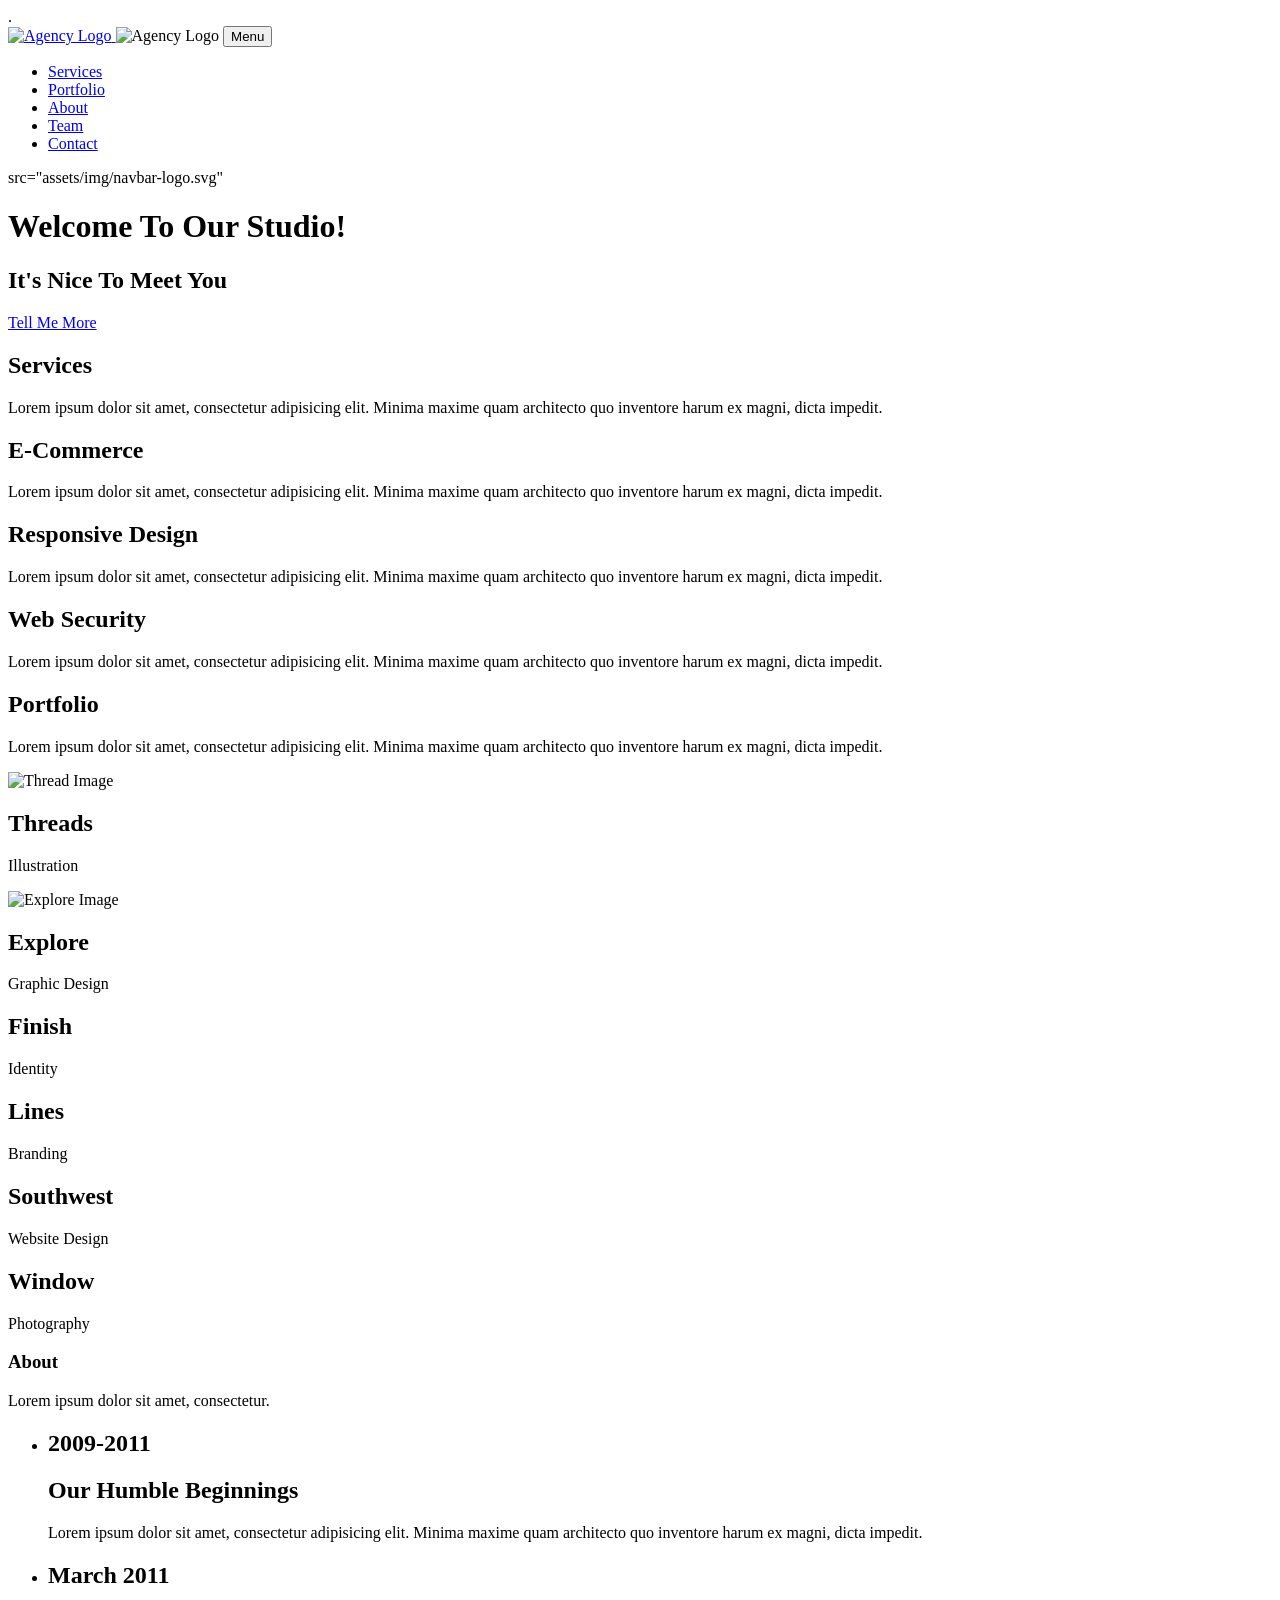
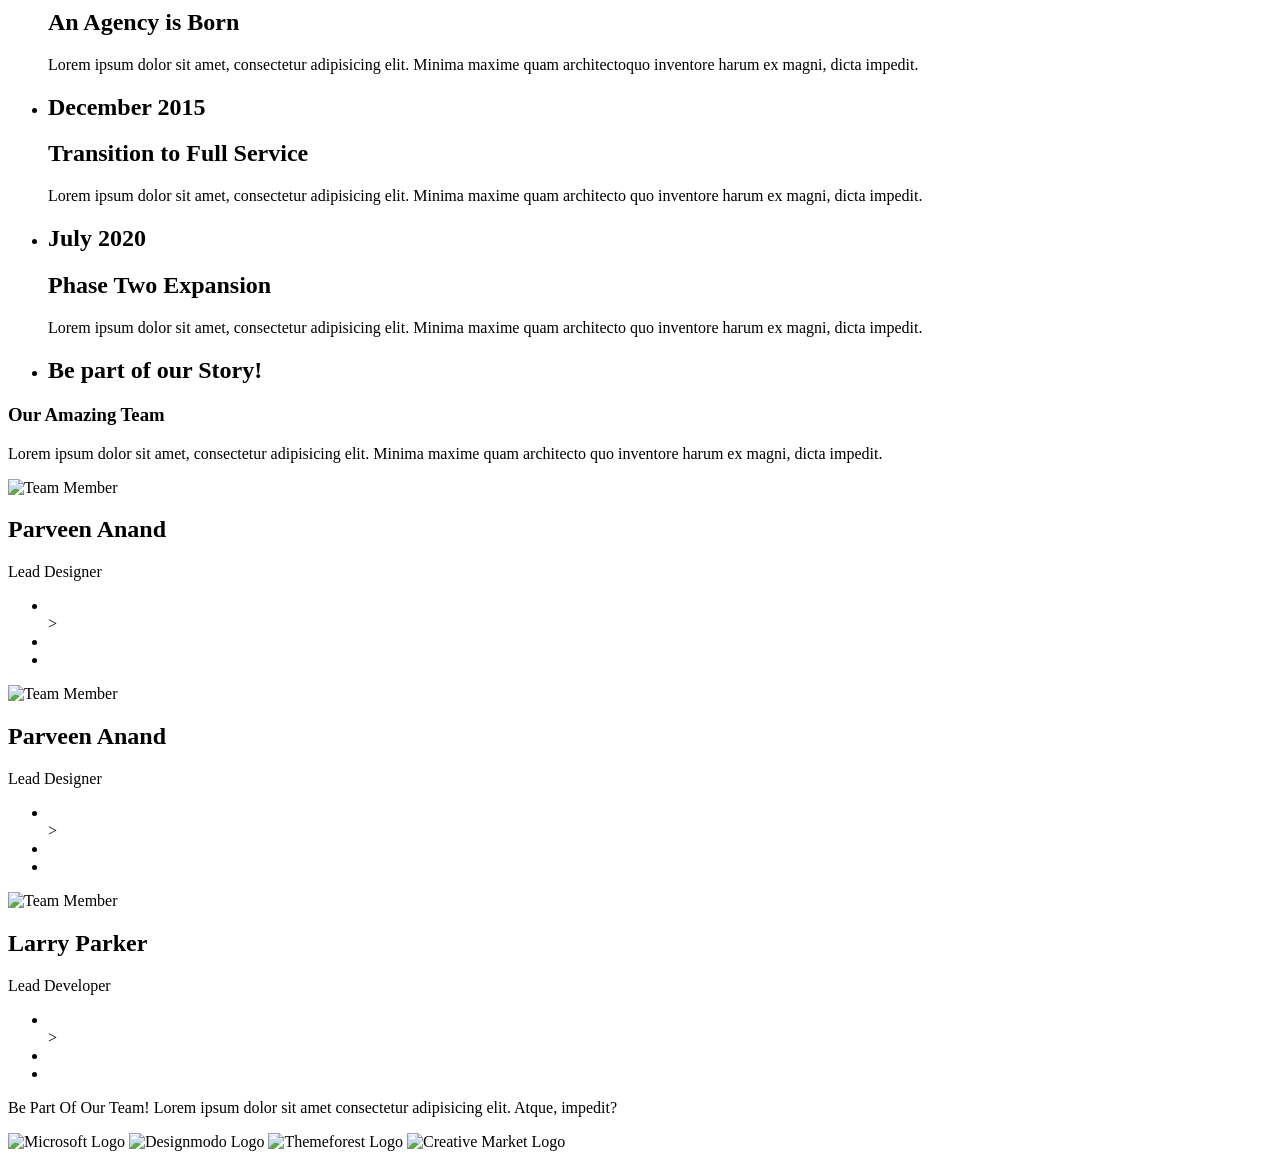
==== Agency/index.html @ 2bd70cba "initial commit" ====
<!DOCTYPE html>
<html lang="en">
<head>
    <meta charset="UTF-8">
    <link rel ="stylesheet" href="assets/css/styles.css">
    <meta name="viewport" content="width=device-width, initial-scale=1.0">
    <link rel="stylesheet" href="/fontawesome/css/all.min.css">.
    <title>Agency</title>
</head>
<body>
    <!-- Navigation -->
    <nav>
        <a href="#page-top ">   
            <img src="https://startbootstrap.github.io/startbootstrap-agency/assets/img/header-bg.jpg" alt="Agency Logo">
    
</a>
    <img src="assets/img/navbar-logo.svg" alt="Agency Logo">
        <button type ="button">Menu</button>
        <ul>
            <li><a href="#services">Services</a></li>
            <li><a href="#portfolio">Portfolio</a></li>
            <li><a href="#about">About</a></li>
            <li><a href="#team">Team</a></li>
            <li><a href="#contact">Contact</a></li>
        </ul>
    </nav>
    src="assets/img/navbar-logo.svg"
    <!-- Header -->
     <header>
        <div>
            <h1>Welcome To Our Studio!</h1>
            <h2>It's Nice To Meet You</h2>
            <a href="#services">Tell Me More</a>
        </div>
    </header>
    <!-- Services Section -->
     <section id="services">
        <div><h1>Services</h1>
        <p>Lorem ipsum dolor sit amet, consectetur adipisicing elit. Minima maxime quam architecto quo inventore harum ex magni, dicta impedit.</p>
        </div>
        <div> 
            <article>
                <h2>E-Commerce</h2>
                <p>Lorem ipsum dolor sit amet, consectetur adipisicing elit. Minima maxime quam architecto quo inventore harum ex magni, dicta impedit.</p>

            </article>
            <article>
                <h2>Responsive Design</h2>
                <p>Lorem ipsum dolor sit amet, consectetur adipisicing elit. Minima maxime quam architecto quo inventore harum ex magni, dicta impedit.</p>
            </article>
            <article>
                <h2>Web Security</h2>
                <p>Lorem ipsum dolor sit amet, consectetur adipisicing elit. Minima maxime quam architecto quo inventore harum ex magni, dicta impedit.</p>
            </article>
        </div>
    </section>
    <!-- Portfolio Section -->
    <section id="portfolio">
        <div>
            <h1>Portfolio</h1>
            <p>Lorem ipsum dolor sit amet, consectetur adipisicing elit. Minima maxime quam architecto quo inventore harum ex magni, dicta impedit.</p>
    </div>
        <div>
            <article>
                <a href=""#portfolioModal1"></a>
                <img src="https://startbootstrap.github.io/startbootstrap-agency/#portfolioModal1" alt="Thread Image">
                <h2>Threads</h2>
                <p>Illustration</p>
            </article>
            <article>
                <img src="https://startbootstrap.github.io/startbootstrap-agency/#portfolioModal2" alt="Explore Image">
                <h2>Explore</h2>
                <p>Graphic Design</p>
            </article>
            <article>
                <a href="https://startbootstrap.github.io/startbootstrap-agency/#portfolioModal3"></a>
                <h2>Finish</h2>
                <p>Identity</p>
            </article>
            <article>
                <a href="https://startbootstrap.github.io/startbootstrap-agency/#portfolioModal4"></a>
                <h2>Lines</h2>
                <p>Branding</p>
            </article>
            <article>
                <a href="https://startbootstrap.github.io/startbootstrap-agency/#portfolioModal5"></a>
                <h2>Southwest</h2>
                <p>Website Design</p>
            </article>
            <article>
                <a href="https://startbootstrap.github.io/startbootstrap-agency/#portfolioModal6"></a>
                <h2>Window</h2>
                <p>Photography</p>
            </article>
        </div>
        <!-- About Section -->
        <section id="about">
            <div>
                <h1>About</h1>
                <p>Lorem ipsum dolor sit amet, consectetur.</p>
            </div>
            <ul>
                <li>
                    <h2>2009-2011</h2>
                    <h2>Our Humble Beginnings</h2>
                    <p>Lorem ipsum dolor sit amet, consectetur adipisicing elit. Minima maxime quam architecto quo inventore harum ex magni, dicta impedit.</p>
                </li>
                <li>
                    <h2>March 2011</h2>
                    <h2>An Agency is Born</h2>
                    <p>Lorem ipsum dolor sit amet, consectetur adipisicing elit. Minima maxime quam architectoquo inventore harum ex magni, dicta impedit.</p>
                </li>
                <li>
                    <h2>December 2015</h2>
                    <h2>Transition to Full Service</h2>
                    <p>Lorem ipsum dolor sit amet, consectetur adipisicing elit. Minima maxime quam architecto quo inventore harum ex magni, dicta impedit.</p>
                </li>
                <li
>
                    <h2>July 2020</h2>
                    <h2>Phase Two Expansion</h2>
                    <p>Lorem ipsum dolor sit amet, consectetur adipisicing elit. Minima maxime quam architecto quo inventore harum ex magni, dicta impedit.</p>
                </li>
                <li>
                    <h2>Be part of our Story!</h2>
                </li>
            </ul>
        </section>
        <!-- Team Section -->
        <section id="team">
            <div>
                <h1>Our Amazing Team</h1>
                <p>Lorem ipsum dolor sit amet, consectetur adipisicing elit. Minima maxime quam architecto quo inventore harum ex magni, dicta impedit.</p>
            </div>
            <div>
                <article>
                    <img src="https://startbootstrap.github.io/startbootstrap-agency/assets/img/team/1.jpg" alt="Team Member">
                    <h2>Parveen Anand</h2>
                    <p>Lead Designer</p>
                    <ul>
                    <li><i class="fa-brands fa-twitter"></i> </li>>
                        <li><i class="fa-brands fa-facebook"></i> </li>
                    <li><i class="fa-brands fa-linkedin"></i> </li>
                </ul>
                </article>

                <article>
                    <img src="https://startbootstrap.github.io/startbootstrap-agency/assets/img/team/2.jpg" alt="Team Member">
                    <h2>Parveen Anand</h2>
                    <p>Lead Designer</p>
                <ul>
                    <li><i class="fa-brands fa-twitter"></i> </li>>
                        <li><i class="fa-brands fa-facebook"></i> </li>
                    <li><i class="fa-brands fa-linkedin"></i> </li>
                </ul>
                </article>
                <article>
                    <img src="https://startbootstrap.github.io/startbootstrap-agency/assets/img/team/3.jpg" alt="Team Member">
                    <h2>Larry Parker</h2>
                    <p>Lead Developer</p>
                <ul>
                    <li><i class="fa-brands fa-twitter"></i> </li>>
                        <li><i class="fa-brands fa-facebook"></i> </li>
                    <li><i class="fa-brands fa-linkedin"></i> </li>
                </ul>
                </article>
                <p>Be Part Of Our Team! Lorem ipsum dolor sit amet consectetur adipisicing elit. Atque, impedit?</p>
            </div>
    </section>
    <section id = "logos">
        <div>
            <img src="https://startbootstrap.github.io/startbootstrap-agency/assets/img/logos/microsoft.svg" alt="Microsoft Logo">
            <img src="https://startbootstrap.github.io/startbootstrap-agency/assets/img/logos/designmodo.jpg" alt="Designmodo Logo">
            <img src="https://startbootstrap.github.io/startbootstrap-agency/assets/img/logos/themeforest.jpg" alt="Themeforest Logo">
            <img src="https://startbootstrap.github.io/startbootstrap-agency/assets/img/logos/creative-market.jpg" alt="Creative Market Logo">
        </div>
    </section>
</body>
</html>
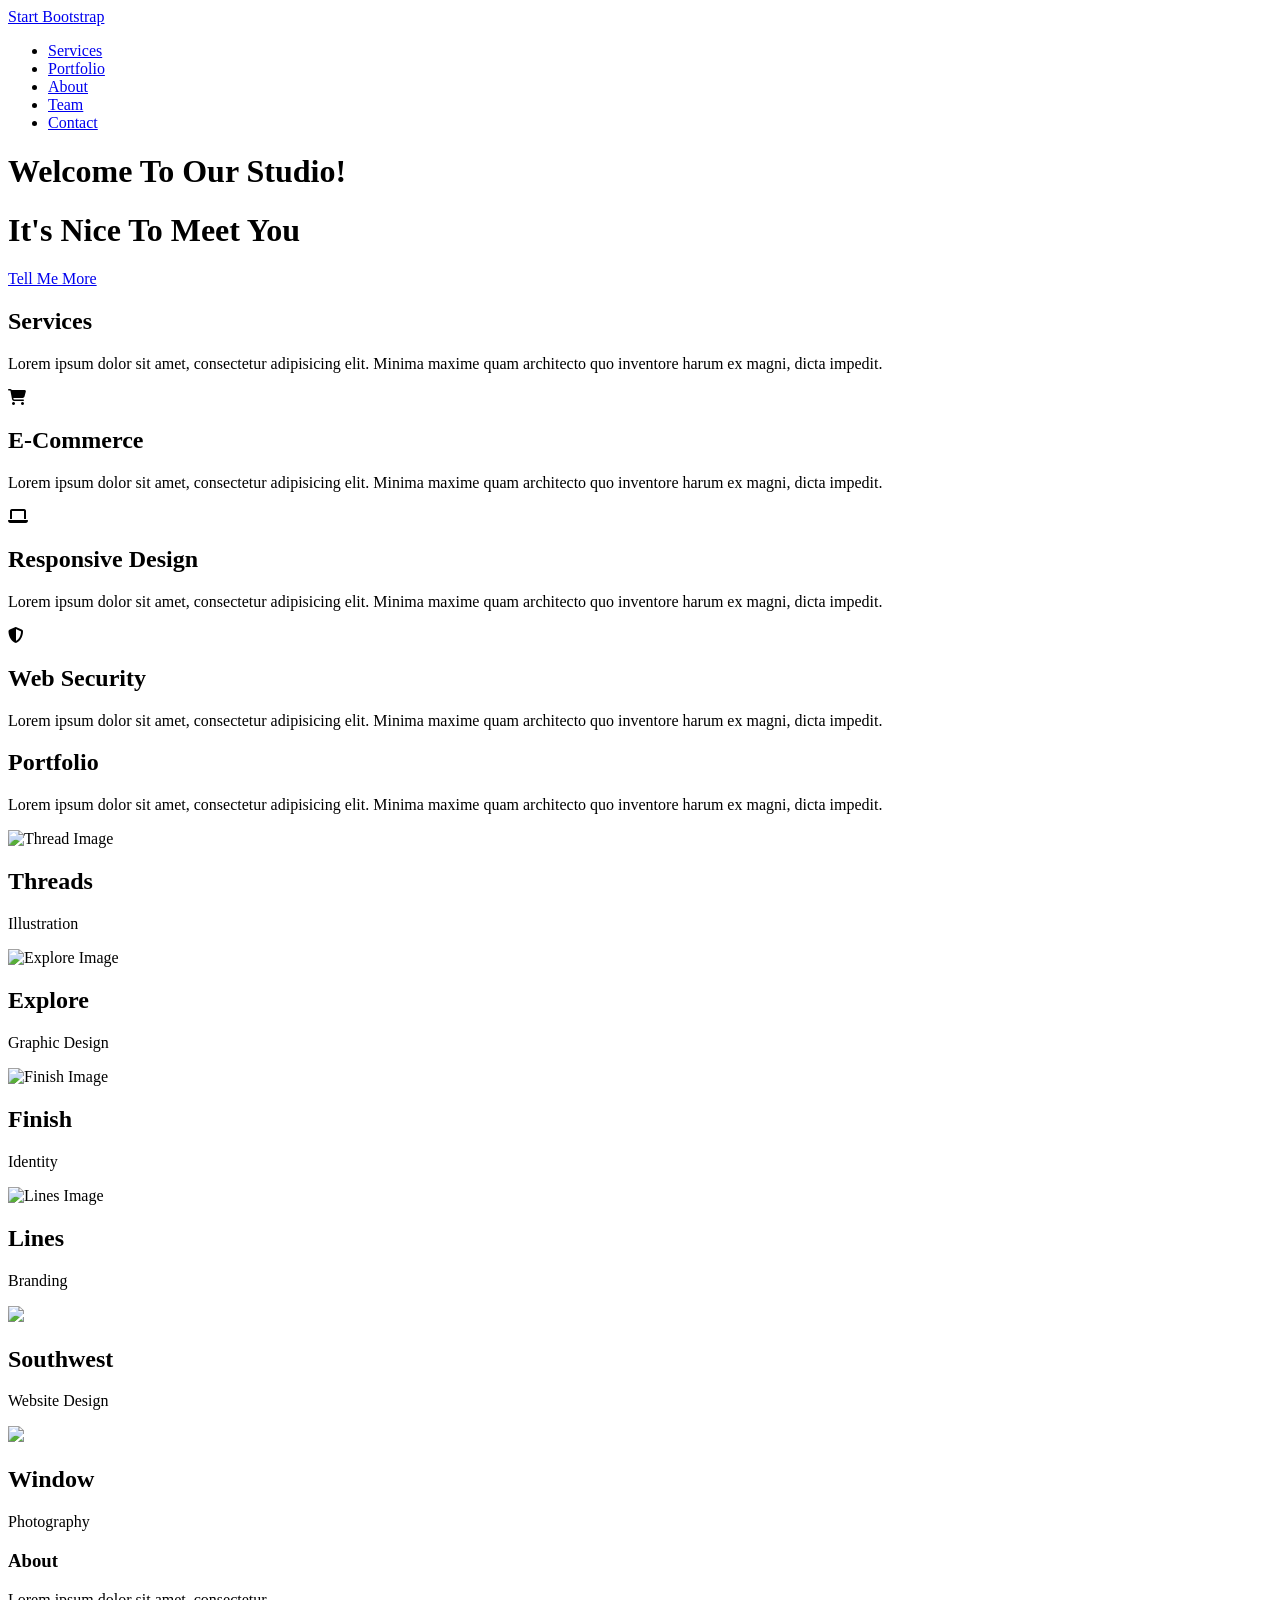
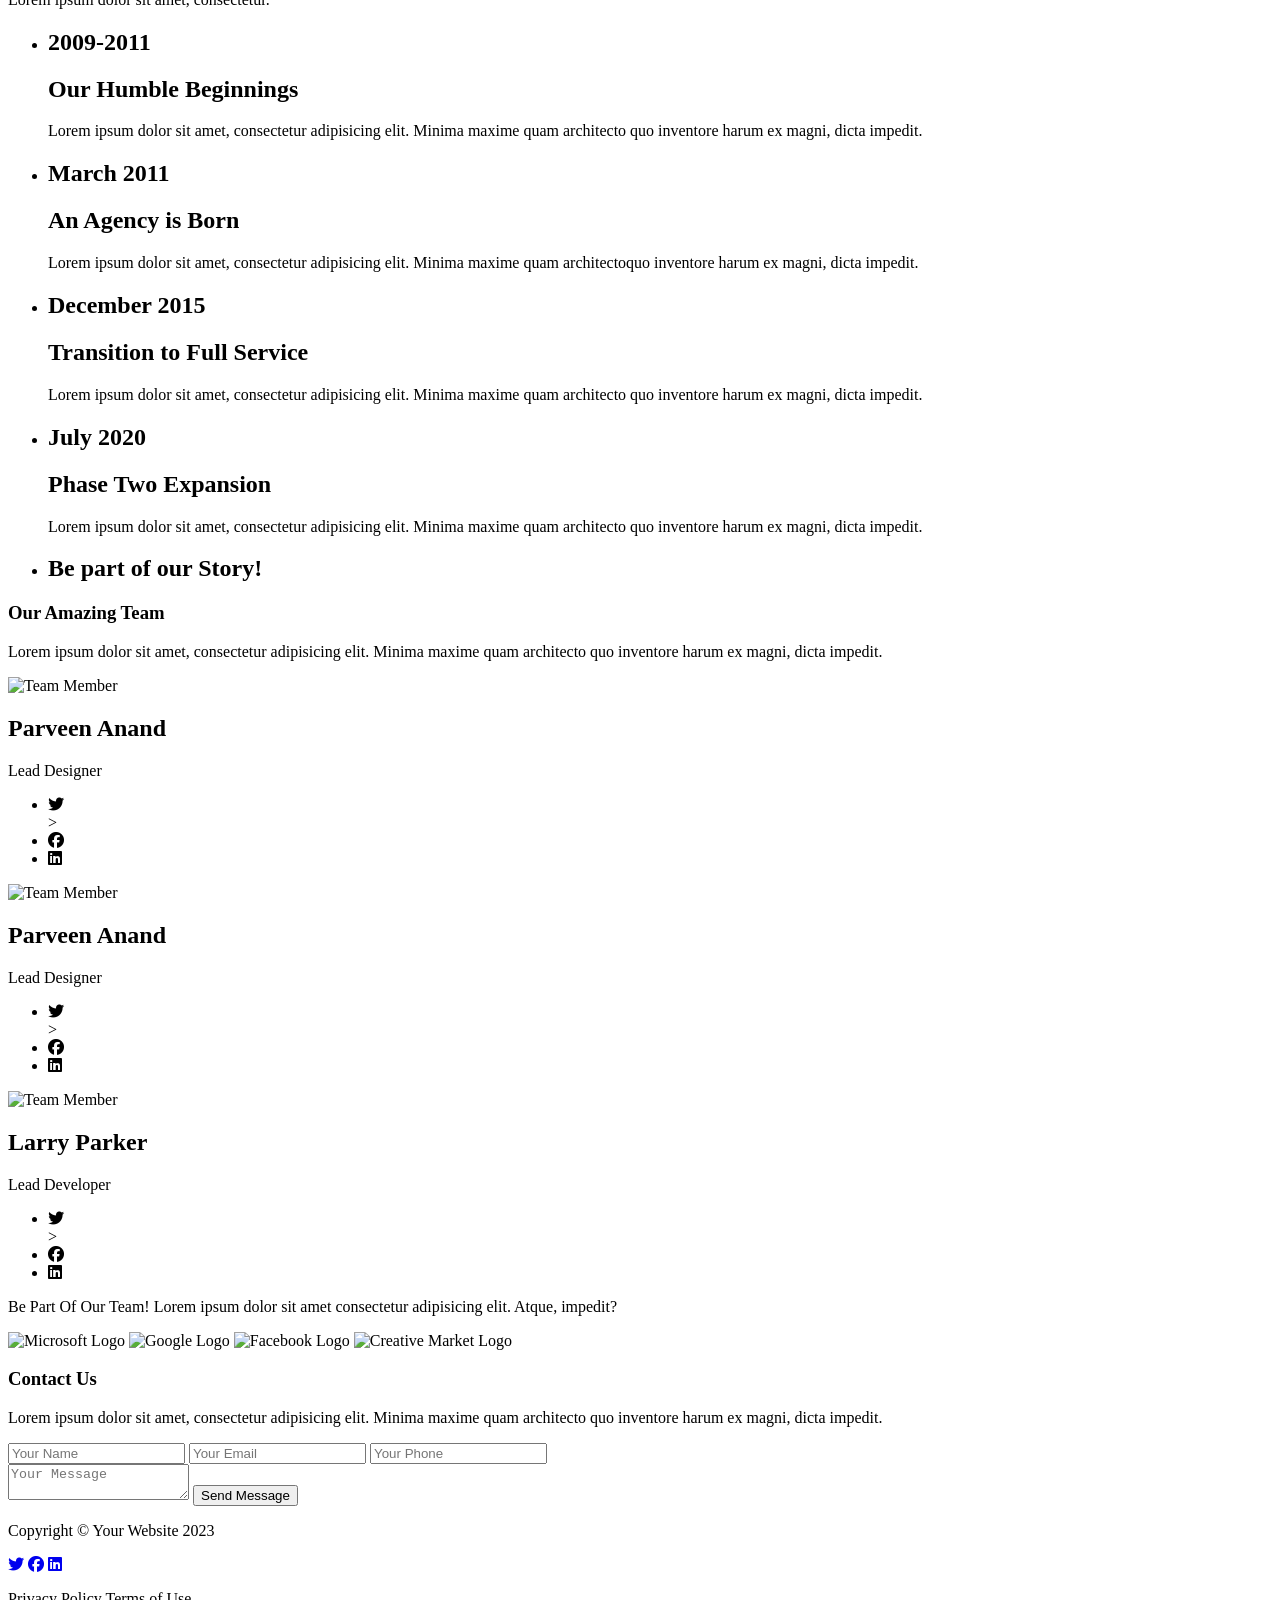
==== commit 66dfd9f7: "Add Footer" ====
--- a/Agency/index.html
+++ b/Agency/index.html
@@ -2,102 +2,112 @@
 <html lang="en">
 <head>
     <meta charset="UTF-8">
-    <link rel ="stylesheet" href="assets/css/styles.css">
     <meta name="viewport" content="width=device-width, initial-scale=1.0">
-    <link rel="stylesheet" href="/fontawesome/css/all.min.css">.
+    <link rel ="stylesheet" href="/style.css">
+    <link rel="stylesheet" href="https://cdnjs.cloudflare.com/ajax/libs/font-awesome/6.7.2/css/all.min.css">    
     <title>Agency</title>
 </head>
 <body>
     <!-- Navigation -->
-    <nav>
-        <a href="#page-top ">   
-            <img src="https://startbootstrap.github.io/startbootstrap-agency/assets/img/header-bg.jpg" alt="Agency Logo">
-    
-</a>
-    <img src="assets/img/navbar-logo.svg" alt="Agency Logo">
-        <button type ="button">Menu</button>
-        <ul>
+    <nav class ="navbar">
+        <div class ="container nav-content">
+            <a href="#" class= "logo">Start Bootstrap</a>
+            <ul  class ="nav-links">
             <li><a href="#services">Services</a></li>
             <li><a href="#portfolio">Portfolio</a></li>
             <li><a href="#about">About</a></li>
             <li><a href="#team">Team</a></li>
             <li><a href="#contact">Contact</a></li>
-        </ul>
+            </ul>
+        </div>
     </nav>
-    src="assets/img/navbar-logo.svg"
-    <!-- Header -->
-     <header>
-        <div>
+
+    </nav>
+    <!-- Hero Section-->
+    <header class="hero">
+        <div class="hero-content">
             <h1>Welcome To Our Studio!</h1>
-            <h2>It's Nice To Meet You</h2>
-            <a href="#services">Tell Me More</a>
+            <h1>It's Nice To Meet You</h1>
+            <a href="#services" class="btn">Tell Me More</a>
         </div>
     </header>
-    <!-- Services Section -->
-     <section id="services">
-        <div><h1>Services</h1>
-        <p>Lorem ipsum dolor sit amet, consectetur adipisicing elit. Minima maxime quam architecto quo inventore harum ex magni, dicta impedit.</p>
-        </div>
-        <div> 
-            <article>
+
+    <!-- Services Section -->     
+     <section id="services" class = "section">
+        <div class ="container">
+            <div class="section-title">
+            <h1>Services</h1>
+            <p>Lorem ipsum dolor sit amet, consectetur adipisicing elit. Minima maxime quam architecto quo inventore harum ex magni, dicta impedit.</p>
+        </div>
+        <div class="services-grid"> 
+            <div class ="service-card">
+                <i class="fa-solid fa-cart-shopping"></i>
+
                 <h2>E-Commerce</h2>
                 <p>Lorem ipsum dolor sit amet, consectetur adipisicing elit. Minima maxime quam architecto quo inventore harum ex magni, dicta impedit.</p>
-
-            </article>
-            <article>
+            </div>
+            <div class ="service-card">
+                <i class="fa-solid fa-laptop"></i>
                 <h2>Responsive Design</h2>
                 <p>Lorem ipsum dolor sit amet, consectetur adipisicing elit. Minima maxime quam architecto quo inventore harum ex magni, dicta impedit.</p>
-            </article>
-            <article>
+            </div>
+            <div class ="service-card">
+                <i class="fa-solid fa-shield-alt"></i>
                 <h2>Web Security</h2>
                 <p>Lorem ipsum dolor sit amet, consectetur adipisicing elit. Minima maxime quam architecto quo inventore harum ex magni, dicta impedit.</p>
-            </article>
-        </div>
-    </section>
+            </div>
+        </div>
+    </div>
+    </section>
+
     <!-- Portfolio Section -->
-    <section id="portfolio">
-        <div>
+    <section id="portfolio" class="portfolio">
+        <div class="container">
+            <div class="section-title">
             <h1>Portfolio</h1>
             <p>Lorem ipsum dolor sit amet, consectetur adipisicing elit. Minima maxime quam architecto quo inventore harum ex magni, dicta impedit.</p>
-    </div>
-        <div>
-            <article>
-                <a href=""#portfolioModal1"></a>
+        </div>
+        <div class="portfolio-container">
+            <div class ="portfolio-card">
                 <img src="https://startbootstrap.github.io/startbootstrap-agency/#portfolioModal1" alt="Thread Image">
                 <h2>Threads</h2>
                 <p>Illustration</p>
-            </article>
-            <article>
+            </div>
+            <div class ="portfolio-card">
                 <img src="https://startbootstrap.github.io/startbootstrap-agency/#portfolioModal2" alt="Explore Image">
                 <h2>Explore</h2>
                 <p>Graphic Design</p>
-            </article>
-            <article>
-                <a href="https://startbootstrap.github.io/startbootstrap-agency/#portfolioModal3"></a>
+            </div>
+            <div class ="portfolio-card">
+                <img src="https://startbootstrap.github.io/startbootstrap-agency/#portfolioModal3" alt="Finish Image">
                 <h2>Finish</h2>
                 <p>Identity</p>
-            </article>
-            <article>
-                <a href="https://startbootstrap.github.io/startbootstrap-agency/#portfolioModal4"></a>
+            </div>
+            <div class ="portfolio-card">
+                <img src="https://startbootstrap.github.io/startbootstrap-agency/#portfolioModal4" alt="Lines Image">
                 <h2>Lines</h2>
                 <p>Branding</p>
-            </article>
-            <article>
-                <a href="https://startbootstrap.github.io/startbootstrap-agency/#portfolioModal5"></a>
+            </div>
+            <div class ="portfolio-card">
+                <img src="https://startbootstrap.github.io/startbootstrap-agency/#portfolioModal5"></a>
                 <h2>Southwest</h2>
                 <p>Website Design</p>
-            </article>
-            <article>
-                <a href="https://startbootstrap.github.io/startbootstrap-agency/#portfolioModal6"></a>
+            </div>
+            <div class ="portfolio-card">
+                <img src="https://startbootstrap.github.io/startbootstrap-agency/#portfolioModal6"></a>
                 <h2>Window</h2>
                 <p>Photography</p>
             </article>
         </div>
         <!-- About Section -->
-        <section id="about">
-            <div>
+        <section id="about" class="about">
+            <div class="container">
+                <div class="container-title">
                 <h1>About</h1>
                 <p>Lorem ipsum dolor sit amet, consectetur.</p>
+            </div>
+            <div class ="timeline">
+                <div class="timeline-line"></div>
             </div>
             <ul>
                 <li>
@@ -170,10 +180,43 @@
     <section id = "logos">
         <div>
             <img src="https://startbootstrap.github.io/startbootstrap-agency/assets/img/logos/microsoft.svg" alt="Microsoft Logo">
-            <img src="https://startbootstrap.github.io/startbootstrap-agency/assets/img/logos/designmodo.jpg" alt="Designmodo Logo">
-            <img src="https://startbootstrap.github.io/startbootstrap-agency/assets/img/logos/themeforest.jpg" alt="Themeforest Logo">
+            <img src="https://startbootstrap.github.io/startbootstrap-agency/assets/img/logos/google.svg" alt="Google Logo">
+            <img src="https://startbootstrap.github.io/startbootstrap-agency/assets/img/logos/facebook.svg" alt="Facebook Logo">
             <img src="https://startbootstrap.github.io/startbootstrap-agency/assets/img/logos/creative-market.jpg" alt="Creative Market Logo">
         </div>
-    </section>
+        
+    </section>
+        <!-- Contact Section -->
+    <section id="contact" class ="contact-section">
+        <div class ="container">
+            <div class="section-title">
+            <h1>Contact Us</h1>
+            <p>Lorem ipsum dolor sit amet, consectetur adipisicing elit. Minima maxime quam architecto quo inventore harum ex magni, dicta impedit.</p>
+            </div>
+        </div>
+        <form class="contact-form">
+            <div class="form-inputs">
+            <input type="text" placeholder="Your Name">
+            <input type="email" placeholder="Your Email">
+            <input type="phone" placeholder="Your Phone">
+            </div>
+            <textarea placeholder="Your Message"></textarea>
+            <button type="submit">Send Message</button>
+
+        </form>
+        </div>
+    </section>
+
+    <!-- Footer Section -->
+     <footer class = "footer">
+        <p>Copyright © Your Website 2023</p>
+        <div>
+            <a href="#"><i class="fa-brands fa-twitter"></i></a>
+            <a href="#"><i class="fa-brands fa-facebook"></i></a>
+            <a href="#"><i class="fa-brands fa-linkedin"></i></a>
+        </div>
+        <p> Privacy Policy Terms of Use </p>
+     </footer>
+   
 </body>
 </html>
